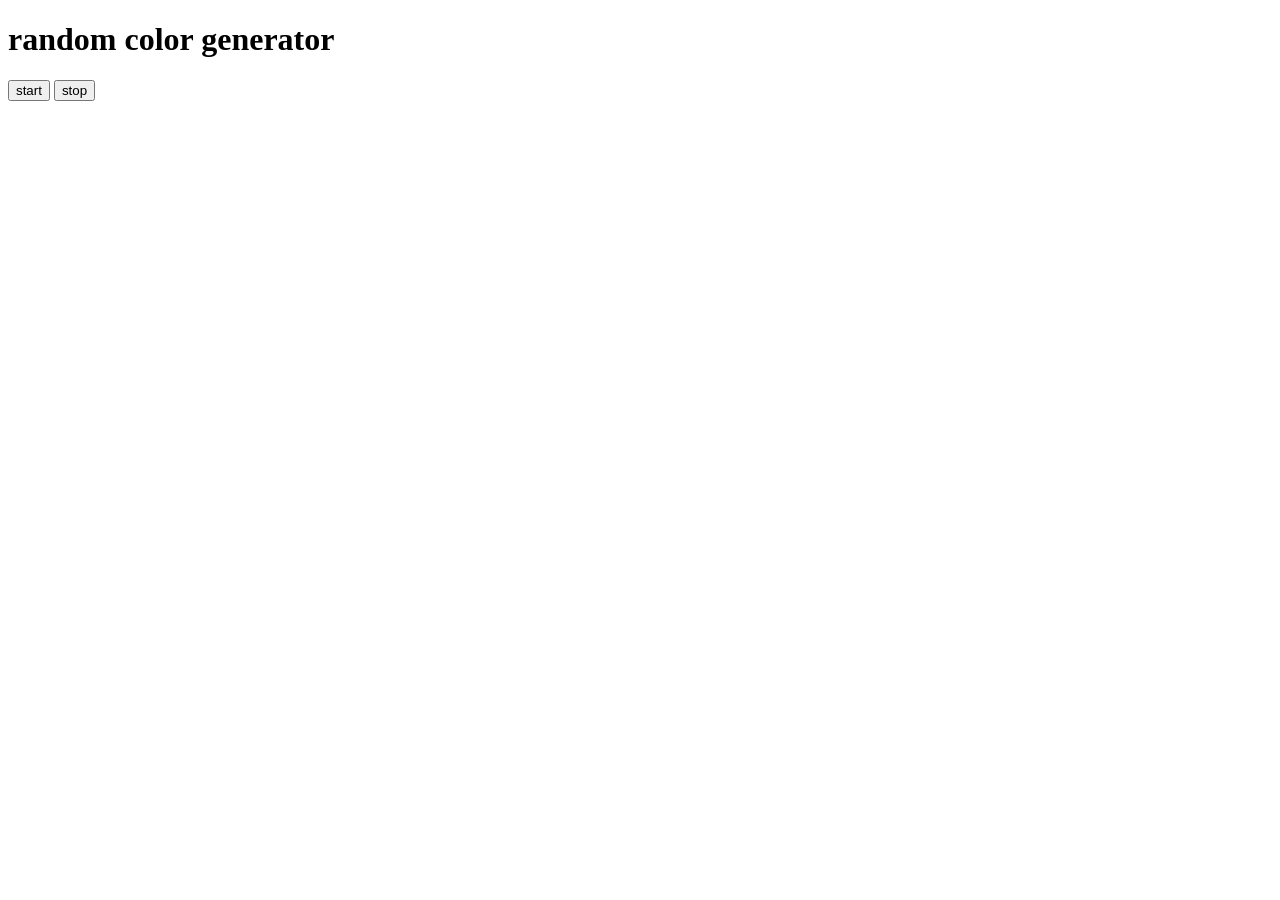
==== 26.randomcolor.html @ a1020388 "updated javascript" ====
<!DOCTYPE html>
<html lang="en">
<head>
    <meta charset="UTF-8">
    <meta name="viewport" content="width=device-width, initial-scale=1.0">
    <title>Document</title>
</head>
<body>
    <h1>random color generator </h1>
    <button id="start">start</button>
    <button id="stop">stop</button>
</body>
<script>
    const randomcolor=function(){
        const hex='0123456789ABCDEF'
        let color='#';
        for(i=0;i<6;i++){
            color+=hex[Math.floor(Math.random()*16)]
        }
        return color
    };
    //console.log(randomcolor())

    let intervalid;
    const startchangingcolor=function(){
        if(!intervalid){intervalid=setInterval(changebgcolor,1000);}
                  // setinterval continuous repeated the operation after a fixed time 
        function changebgcolor(){
            document.body.style.backgroundColor=randomcolor();
        } 
    };
    const stopchangingcolor=function(){
        clearInterval(intervalid);
        intervalid=null; // it flash the value of intervalid after stopped
    };
    document.querySelector('#start').addEventListener
    ('click',startchangingcolor);
    document.querySelector('#stop').addEventListener
    ('click',stopchangingcolor);

</script>
</html>
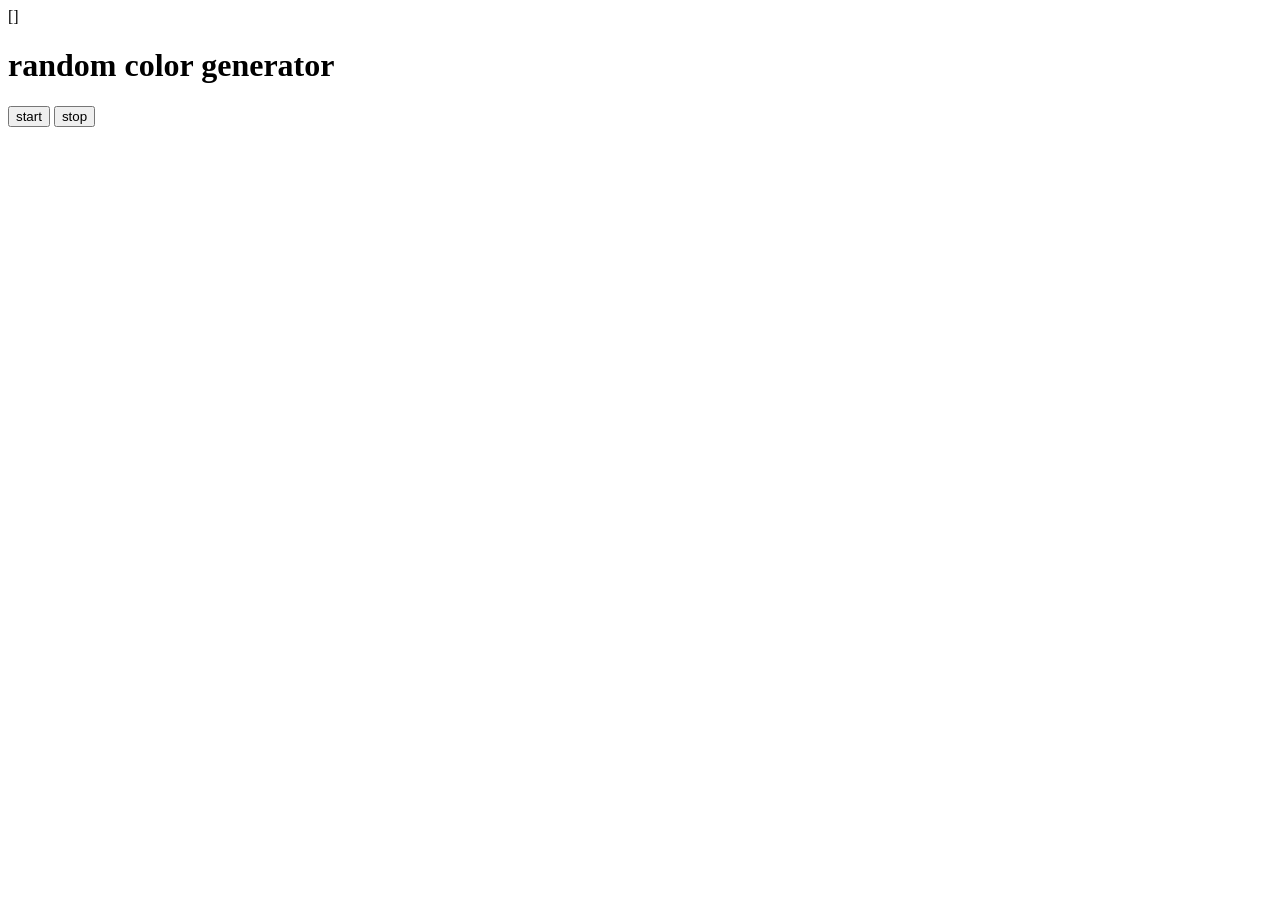
==== commit b3ccf50b: "updated javascript" ====
--- a/26.randomcolor.html
+++ b/26.randomcolor.html
@@ -3,8 +3,7 @@
 <head>
     <meta charset="UTF-8">
     <meta name="viewport" content="width=device-width, initial-scale=1.0">
-    <title>Document</title>
-</head>
+    <title>Document</title> []
 <body>
     <h1>random color generator </h1>
     <button id="start">start</button>
